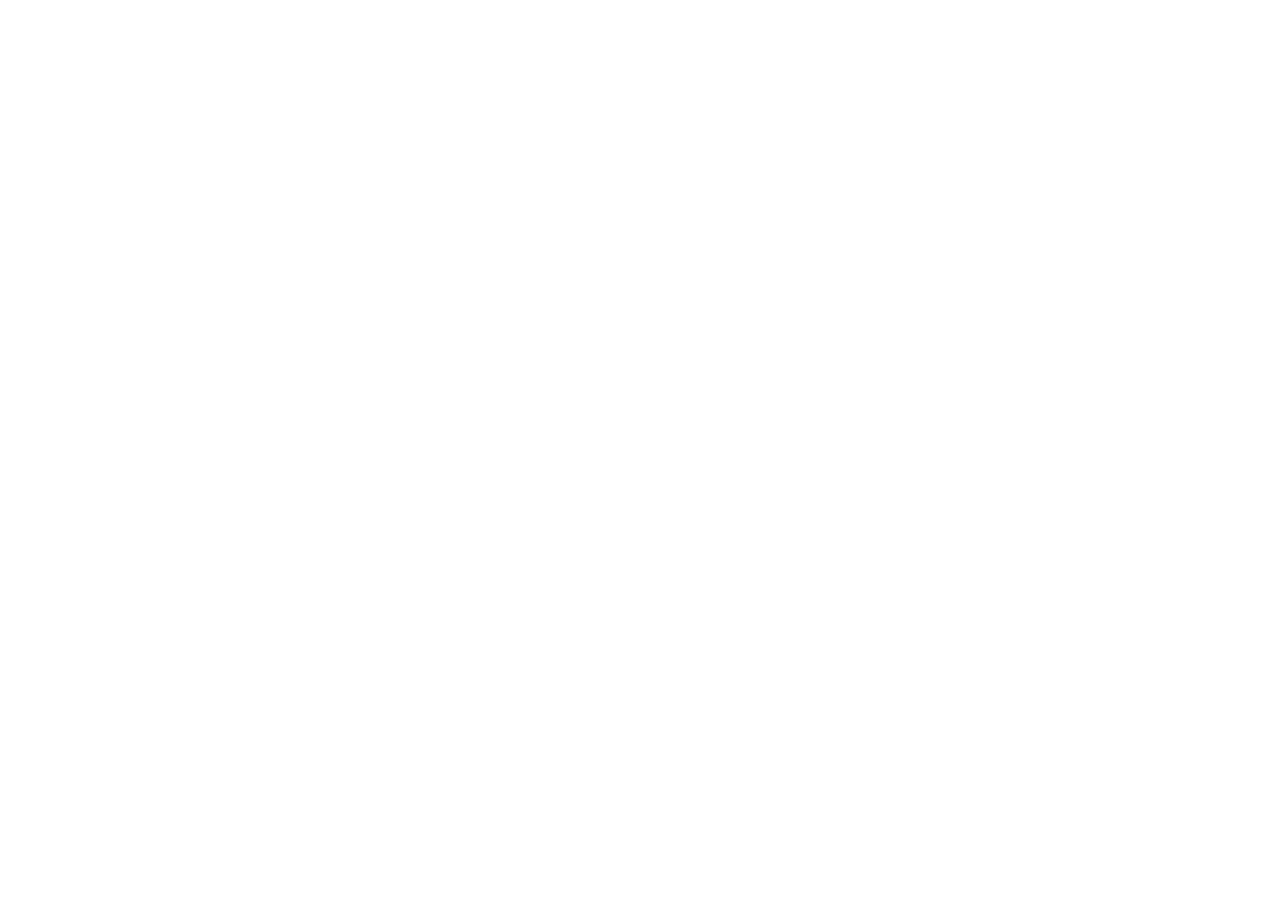
==== 03 - Salary/index.html @ 501c83e0 "Initial Commit" ====
<!DOCTYPE html>
<html lang="en">
    <head>
        <meta charset="UTF-8">
        <meta http-equiv="X-UA-Compatible" content="IE=edge"/>
        <meta name="viewport" content="width=device-width, initial-scale=1.0"/>
        <link rel="stylesheet" href="./src/styles/css/salary.css"/>
        <title>Salary Calculator</title>
    </head>

    <body>
        <script src="./src/scripts/js/salary.js"></script>
    </body>
</html>
---- 03 - Salary/src/styles/css/salary.css ----
:root {
    --txt-main-color: #000000;
}

* {
    box-sizing: border-box;
    padding: 0px;
    margin: 0px;
}

html {
    font-size: 62.5%;
}

body {
    font-size: 1.6rem;
}
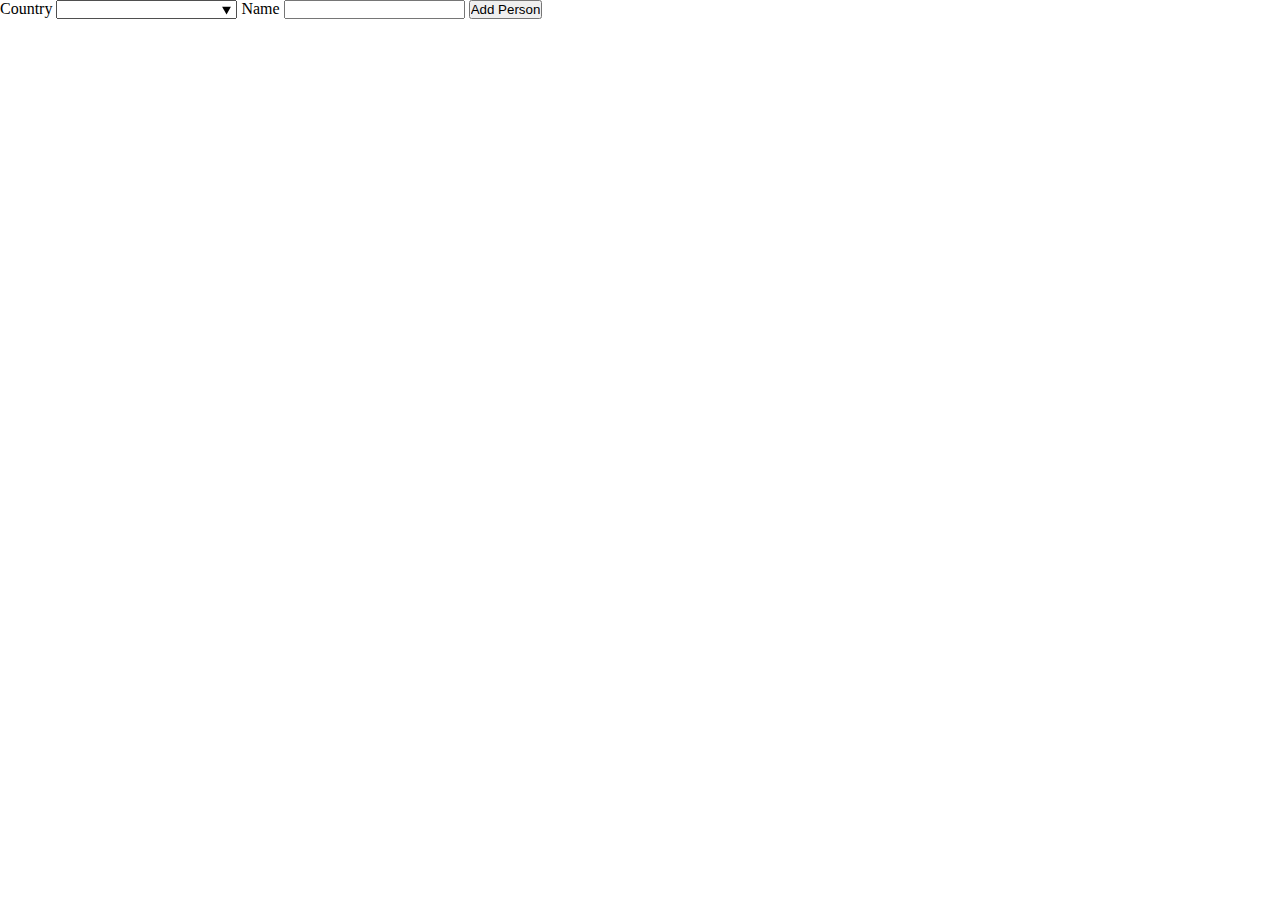
==== commit 04def01c: "Adding 'AddTo' function to add countries & analysis.js to make the salary analysis" ====
--- a/03 - Salary/index.html
+++ b/03 - Salary/index.html
@@ -9,6 +9,30 @@
     </head>
 
     <body>
+        <main>
+            <section class="addPerson">
+                <form action="#">
+                    <label for="personCountryList">Country</label>
+                    <input type="text" id="personCountryList" list="CountryList"/>
+                        <datalist id="CountryList">
+                            <option value="Colombia">Colombia</option>
+                            <option value="Uruguay">Uruguay</option>
+                            <option value="Venezuela">Venezuela</option>
+                        </datalist>
+
+                    <label for="personName">Name</label>
+                    <input type="text" id="personName"/>
+
+                    <input type="button" value="Add Person"/>
+                </form>
+            </section>
+
+            <section class="list">
+                <!---->
+            </section>
+        </main>
+
         <script src="./src/scripts/js/salary.js"></script>
+        <script src="./src/scripts/js/analysis.js"></script>
     </body>
 </html>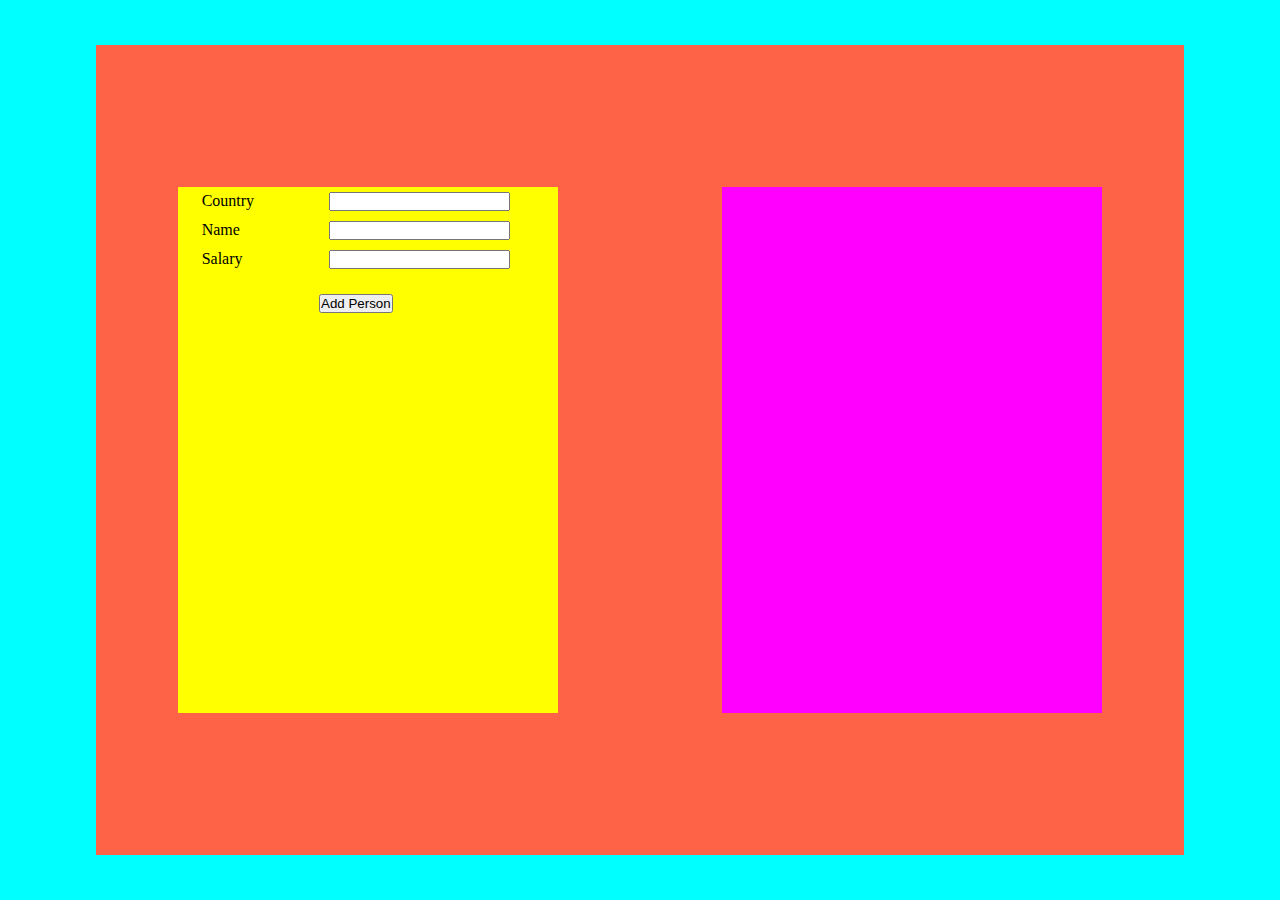
==== commit a932bd47: "Adding css cards styles" ====
--- a/03 - Salary/index.html
+++ b/03 - Salary/index.html
@@ -10,26 +10,43 @@
 
     <body>
         <main>
-            <section class="addPerson">
-                <form action="#">
-                    <label for="personCountryList">Country</label>
-                    <input type="text" id="personCountryList" list="CountryList"/>
-                        <datalist id="CountryList">
-                            <option value="Colombia">Colombia</option>
-                            <option value="Uruguay">Uruguay</option>
-                            <option value="Venezuela">Venezuela</option>
-                        </datalist>
+            <div class="cards__container">
+                <div class="cardAdd">
+                    <section class="addPerson">
+                        <form action="#">
+                            <div>
+                                <label for="personCountryList">Country</label>
+                                <input type="text" id="personCountryList" list="CountryList"/>
+                                    <datalist id="CountryList">
+                                        <option value="Colombia">Colombia</option>
+                                        <option value="Uruguay">Uruguay</option>
+                                        <option value="Venezuela">Venezuela</option>
+                                    </datalist>
+                            </div>
 
-                    <label for="personName">Name</label>
-                    <input type="text" id="personName"/>
+                            <div>
+                                <label for="personName">Name</label>
+                                <input type="text" id="personName"/>
+                            </div>
 
-                    <input type="button" value="Add Person"/>
-                </form>
-            </section>
+                            <div>
+                                <label for="personSalary">Salary</label>
+                            <input type="number" id="personSalary">
+                            </div>
 
-            <section class="list">
-                <!---->
-            </section>
+                            <div class="btn-add-container">
+                                <input type="button" value="Add Person" id="buttonAdd"/>
+                            </div>
+                        </form>
+                    </section>
+                </div>
+
+                <div class="cardPrint">
+                    <section class="list">
+                        <!---->
+                    </section>
+                </div>
+            </div>
         </main>
 
         <script src="./src/scripts/js/salary.js"></script>
--- a/03 - Salary/src/styles/css/salary.css
+++ b/03 - Salary/src/styles/css/salary.css
@@ -14,4 +14,59 @@
 
 body {
     font-size: 1.6rem;
+}
+
+main {
+    width: 100%;
+    height: 100vh;
+    display: flex;
+    background-color: cyan;
+}
+
+main .cards__container {
+    width: 85%;
+    height: 90vh;
+    margin: 0 auto;
+    display: flex;
+    align-self: center;
+    justify-content: space-around;
+    align-items: center;
+    background-color: tomato;
+}
+
+main .cards__container .cardAdd {
+    width: 35%;
+    height: 65%;
+    display: flex;
+    background-color: yellow;
+}
+
+.cardAdd .addPerson {
+    width: 100%;
+}
+
+.cardAdd .addPerson form {
+    width: 90%;
+    margin: 0 auto;
+    display: flex;
+    flex-direction: column;
+}
+
+.cardAdd .addPerson form div {
+    width: 90%;
+    margin: 5px;
+    display: flex;
+    justify-content: space-between;
+}
+
+.cardAdd .addPerson form .btn-add-container {
+    margin-top: 20px;
+    display: flex;
+    justify-content: center;
+}
+
+main .cards__container .cardPrint {
+    width: 35%;
+    height: 65%;
+    background-color: magenta;
 }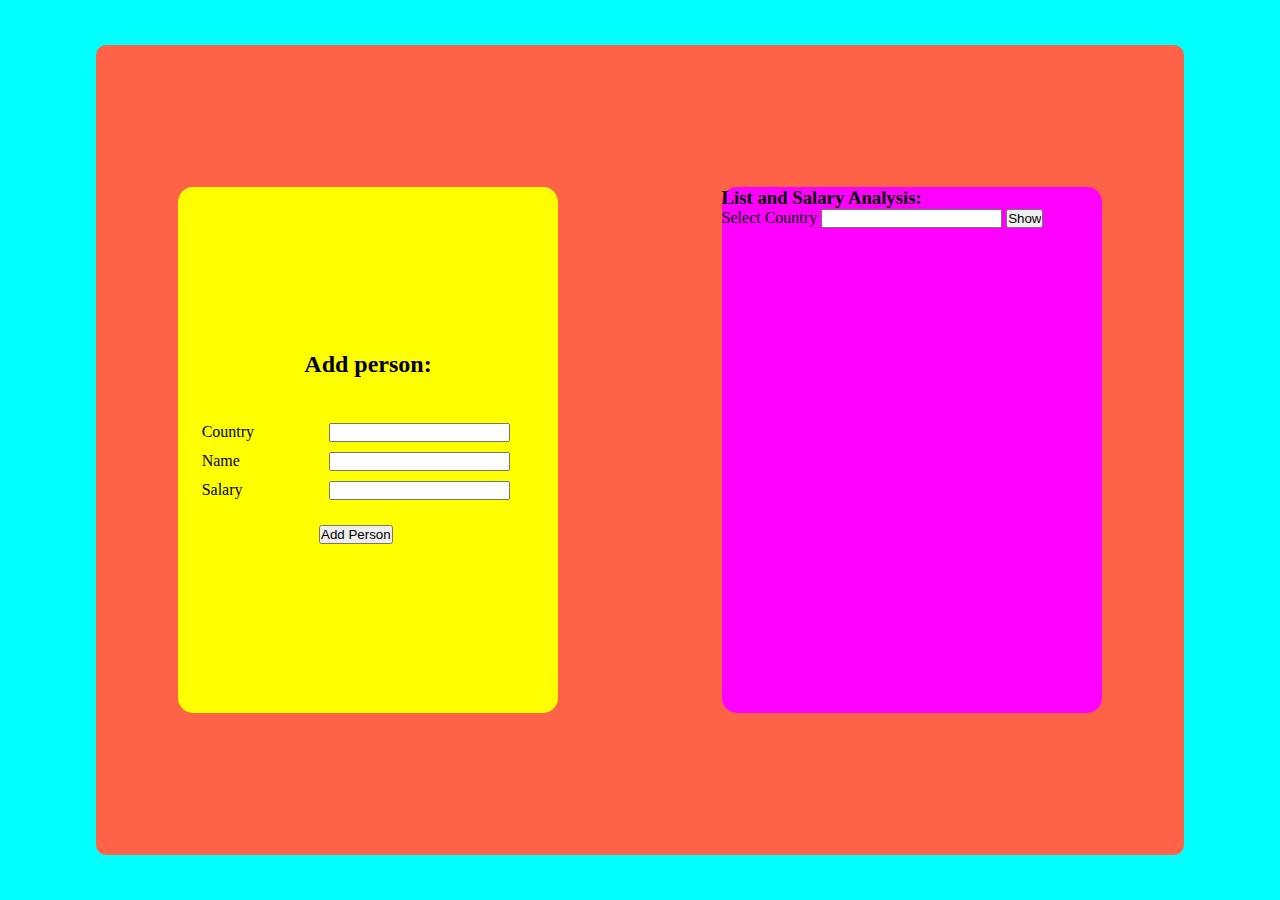
==== commit 275a418a: "Adding some changes" ====
--- a/03 - Salary/index.html
+++ b/03 - Salary/index.html
@@ -13,6 +13,7 @@
             <div class="cards__container">
                 <div class="cardAdd">
                     <section class="addPerson">
+                        <h2>Add person: </h2>
                         <form action="#">
                             <div>
                                 <label for="personCountryList">Country</label>
@@ -43,7 +44,26 @@
 
                 <div class="cardPrint">
                     <section class="list">
-                        <!---->
+                        <div>
+                            <h3>List and Salary Analysis:</h3>
+                        </div>
+
+                        <div>
+                            <!---->
+                        </div>
+
+                        <div>
+                            <form action="#">
+                                <label for="showCountrySalary">Select Country</label>
+                                <input type="text" id="showCountrySalary" list="CountryList"/>
+                                    <datalist id="CountryList">
+                                        <option value="Colombia">Colombia</option>
+                                        <option value="Uruguay">Uruguay</option>
+                                        <option value="Venezuela">Venezuela</option>
+                                    </datalist>
+                                <input type="button" value="Show"/>
+                            </form>
+                        </div>
                     </section>
                 </div>
             </div>
--- a/03 - Salary/src/styles/css/salary.css
+++ b/03 - Salary/src/styles/css/salary.css
@@ -27,6 +27,7 @@
     width: 85%;
     height: 90vh;
     margin: 0 auto;
+    border-radius: 10px;
     display: flex;
     align-self: center;
     justify-content: space-around;
@@ -38,11 +39,20 @@
     width: 35%;
     height: 65%;
     display: flex;
+    border-radius: 15px;
     background-color: yellow;
 }
 
 .cardAdd .addPerson {
     width: 100%;
+    display: flex;
+    flex-direction: column;
+    justify-content: center;
+}
+
+.cardAdd .addPerson h2 {
+    margin-bottom: 40px;
+    text-align: center;
 }
 
 .cardAdd .addPerson form {
@@ -68,5 +78,6 @@
 main .cards__container .cardPrint {
     width: 35%;
     height: 65%;
+    border-radius: 15px;
     background-color: magenta;
 }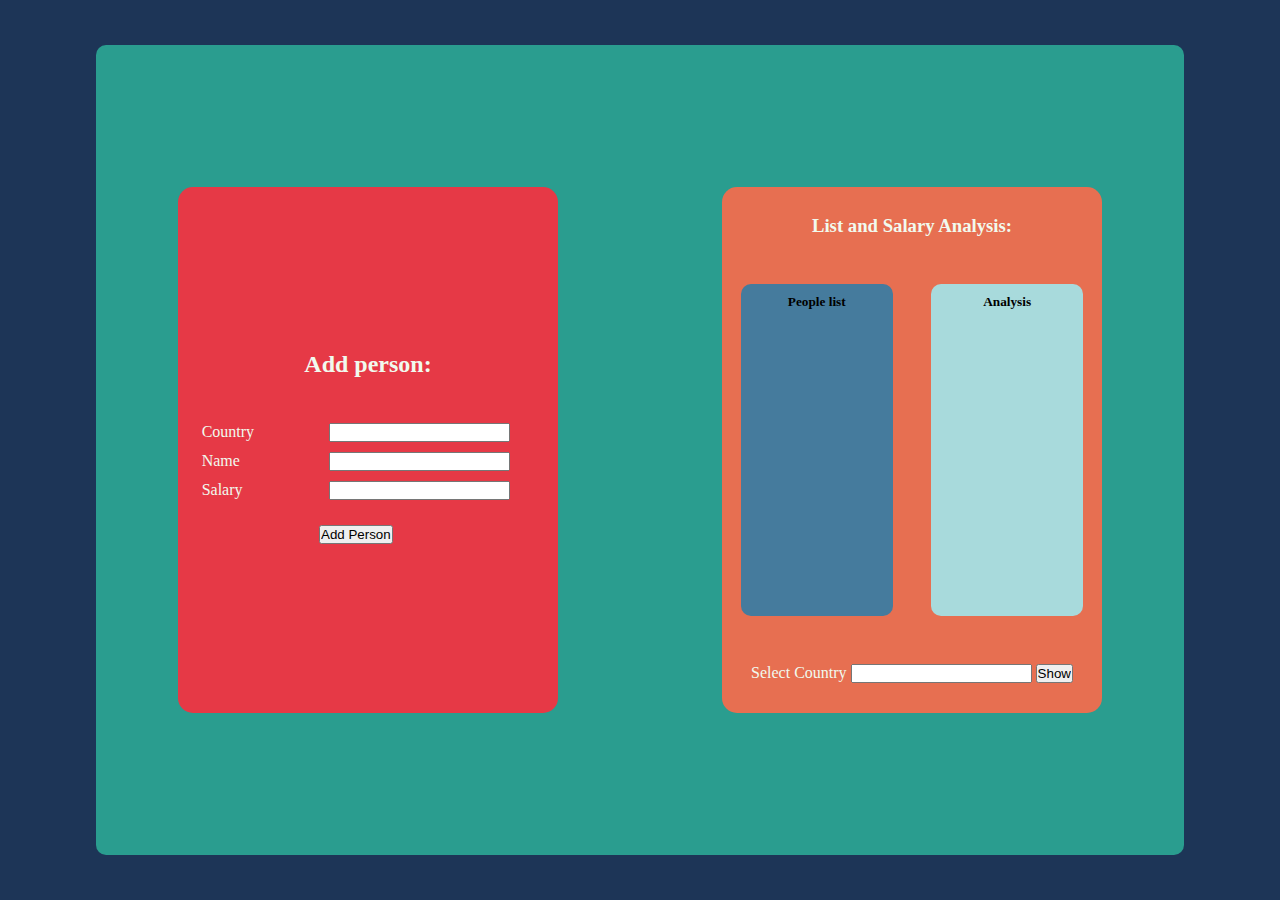
==== commit c6ec5713: "Adding styles to the print section" ====
--- a/03 - Salary/index.html
+++ b/03 - Salary/index.html
@@ -44,15 +44,21 @@
 
                 <div class="cardPrint">
                     <section class="list">
-                        <div>
+                        <div class="title">
                             <h3>List and Salary Analysis:</h3>
                         </div>
 
-                        <div>
-                            <!---->
+                        <div class="printSpace">
+                            <section class="list-section">
+                                <h5>People list</h5>
+                            </section>
+
+                            <section class="analysis-section">
+                                <h5>Analysis</h5>
+                            </section>  
                         </div>
 
-                        <div>
+                        <div class="countrySelection">
                             <form action="#">
                                 <label for="showCountrySalary">Select Country</label>
                                 <input type="text" id="showCountrySalary" list="CountryList"/>
--- a/03 - Salary/src/styles/css/salary.css
+++ b/03 - Salary/src/styles/css/salary.css
@@ -1,5 +1,12 @@
 :root {
     --txt-main-color: #000000;
+    --teal: #2A9D8F;
+    --dark-blue: #1D3557;
+    --mid-blue: #457B9D;
+    --light-blue: #A8DADC;
+    --smoke-white: #F1FAEE;
+    --fresh-red: #E63946;
+    --coral-red: #E76F51;
 }
 
 * {
@@ -20,7 +27,7 @@
     width: 100%;
     height: 100vh;
     display: flex;
-    background-color: cyan;
+    background-color: var(--dark-blue);
 }
 
 main .cards__container {
@@ -32,7 +39,7 @@
     align-self: center;
     justify-content: space-around;
     align-items: center;
-    background-color: tomato;
+    background-color: var(--teal);
 }
 
 main .cards__container .cardAdd {
@@ -40,7 +47,7 @@
     height: 65%;
     display: flex;
     border-radius: 15px;
-    background-color: yellow;
+    background-color: var(--fresh-red);
 }
 
 .cardAdd .addPerson {
@@ -53,6 +60,7 @@
 .cardAdd .addPerson h2 {
     margin-bottom: 40px;
     text-align: center;
+    color: var(--smoke-white);
 }
 
 .cardAdd .addPerson form {
@@ -67,6 +75,7 @@
     margin: 5px;
     display: flex;
     justify-content: space-between;
+    color: var(--smoke-white);
 }
 
 .cardAdd .addPerson form .btn-add-container {
@@ -79,5 +88,63 @@
     width: 35%;
     height: 65%;
     border-radius: 15px;
-    background-color: magenta;
-}+    background-color: var(--coral-red);
+}
+
+main .cards__container .cardPrint .list {
+    width: 100%;
+    height: 100%;
+    display: flex;
+    flex-direction: column;
+    justify-content: center;
+    align-items: center;
+}
+
+main .cards__container .cardPrint .list .title {
+    width: 100%;
+    height: 15%;
+    display: flex;
+    justify-content: center;
+    align-items: center
+}
+
+main .cards__container .cardPrint .list .title h3 {
+    text-align: center;
+    color: var(--smoke-white);
+}
+
+main .cards__container .cardPrint .list .printSpace {
+    width: 100%;
+    height: 70%;
+    display: flex;
+    justify-content: space-around;
+    align-items: center;
+}
+
+main .cards__container .cardPrint .list .printSpace h5 {
+    text-align: center;
+    margin: 10px 0px;
+}
+
+main .cards__container .cardPrint .list .printSpace .list-section {
+    width: 40%;
+    height: 90%;
+    border-radius: 10px;
+    background-color: var(--mid-blue);
+}
+
+main .cards__container .cardPrint .list .printSpace .analysis-section {
+    width: 40%;
+    height: 90%;
+    border-radius: 10px;
+    background-color: var(--light-blue);
+}
+
+main .cards__container .cardPrint .list .countrySelection {
+    width: 100%;
+    height: 15%;
+    display: flex;
+    justify-content: center;
+    align-items: center;
+    color: var(--smoke-white);
+}
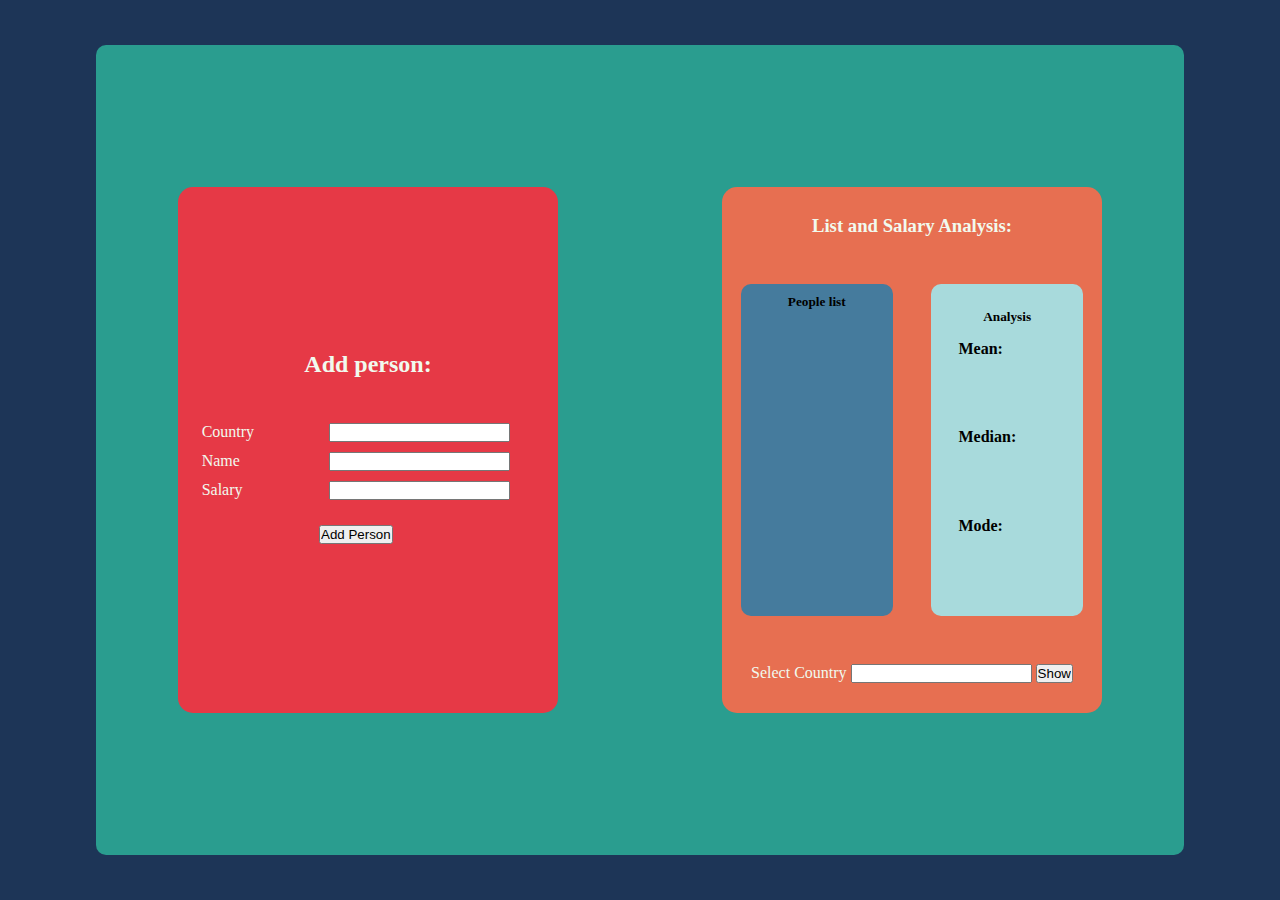
==== commit b290a44a: "Finishing mean and medium" ====
--- a/03 - Salary/index.html
+++ b/03 - Salary/index.html
@@ -51,10 +51,36 @@
                         <div class="printSpace">
                             <section class="list-section">
                                 <h5>People list</h5>
+                                <div class="table">
+                                    <div class="table__names">
+                                        <ol id="table__names--list">
+                                            <!---->
+                                        </ol>
+                                    </div>
+                                    <div class="table__salary">
+                                        <ol id="table__salary--list">
+                                            <!---->
+                                        </ol>
+                                    </div>
+                                </div>
                             </section>
 
                             <section class="analysis-section">
                                 <h5>Analysis</h5>
+                                <div class="sheet">
+                                    <div class="promedio-sheet">
+                                        <h4>Mean:</h4>
+                                        <span id="print-mean"></span>
+                                    </div>
+                                    <div class="mediana-sheet">
+                                        <h4>Median:</h4>
+                                        <span id="print-median"></span>
+                                    </div> 
+                                    <div class="moda-sheet">
+                                        <h4>Mode:</h4>
+                                        <span id="print-mmode"></span>
+                                    </div>
+                                </div>
                             </section>  
                         </div>
 
@@ -67,7 +93,7 @@
                                         <option value="Uruguay">Uruguay</option>
                                         <option value="Venezuela">Venezuela</option>
                                     </datalist>
-                                <input type="button" value="Show"/>
+                                <input type="button" value="Show" id="btn-show"/>
                             </form>
                         </div>
                     </section>
--- a/03 - Salary/src/styles/css/salary.css
+++ b/03 - Salary/src/styles/css/salary.css
@@ -137,9 +137,67 @@
     width: 40%;
     height: 90%;
     border-radius: 10px;
+    display: flex;
+    flex-direction: column;
+    justify-content: center;
+    align-items: center;
     background-color: var(--light-blue);
 }
 
+.printSpace .list-section .table {
+    width: 100%;
+    height: 80%;
+    display: flex;
+    justify-content: space-around;
+    align-items: center;
+}
+
+.printSpace .list-section .table .table__names {
+    width: 40%;
+    height: 80%;
+}
+
+ol {
+    list-style: none;
+}
+
+.printSpace .list-section .table .table__names li {
+    text-align: left;
+}
+
+.printSpace .list-section .table .table__salary li {
+    text-align: center;
+}
+
+.printSpace .list-section .table .table__salary {
+    width: 40%;
+    height: 80%;
+}
+
+.analysis-section .sheet {
+    width: 80%;
+    height: 80%;
+    display: flex;
+    flex-direction: column;
+    justify-content: space-around;
+    align-items: center;
+}
+
+.analysis-section .sheet .promedio-sheet {
+    width: 80%;
+    height: 30%;
+}
+
+.analysis-section .sheet .mediana-sheet {
+    width: 80%;
+    height: 30%;
+}
+
+.analysis-section .sheet .moda-sheet {
+    width: 80%;
+    height: 30%;
+}
+
 main .cards__container .cardPrint .list .countrySelection {
     width: 100%;
     height: 15%;
